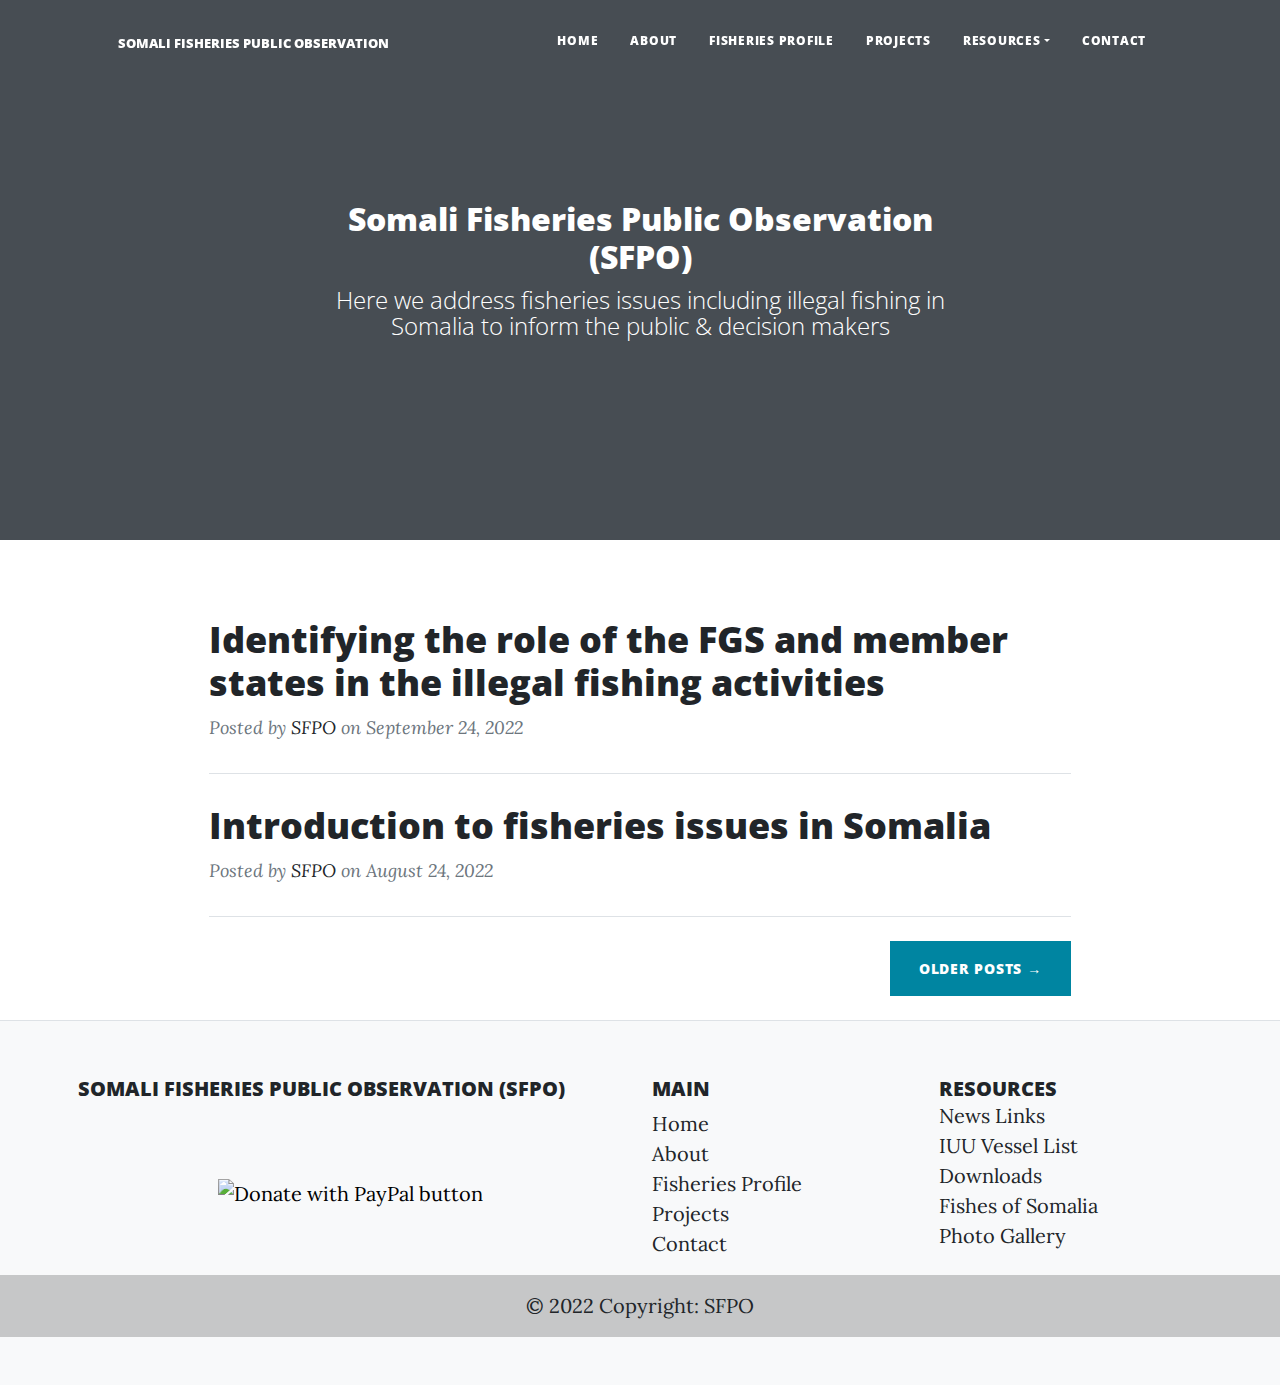
==== index.html @ 7a47b1b6 "Update index.html" ====
<!DOCTYPE html>
<html lang="en">
    <head>
        <meta charset="utf-8" />
        <meta name="viewport" content="width=device-width, initial-scale=1, shrink-to-fit=no" />
        <meta name="description" content="" />
        <meta name="author" content="" />
        <title>SFPO - Reforming Fisheries In Somalia </title>
        <link rel="icon" type="image/x-icon" href="assets/img/Chasing the real pirates.png"/> 
        <!-- Font Awesome icons (free version)-->
        <script src="https://use.fontawesome.com/releases/v5.15.4/js/all.js" crossorigin="anonymous"></script>
        <!-- Google fonts-->
        <link href="https://fonts.googleapis.com/css?family=Lora:400,700,400italic,700italic" rel="stylesheet" type="text/css" />
        <link href="https://fonts.googleapis.com/css?family=Open+Sans:300italic,400italic,600italic,700italic,800italic,400,300,600,700,800" rel="stylesheet" type="text/css" />
        <!-- Core theme CSS (includes Bootstrap)-->
        <link href="css/styles.css" rel="stylesheet" />
    </head>
    <body>
        <!-- Navigation-->
        <nav class="navbar navbar-expand-lg navbar-light" id="mainNav">
            <div class="container px-4 px-lg-5">
                <a class="navbar-brand" href="index.html"><h7>SOMALI FISHERIES PUBLIC OBSERVATION</h7></a>
                <button class="navbar-toggler" type="button" data-bs-toggle="collapse" data-bs-target="#navbarResponsive" aria-controls="navbarResponsive" aria-expanded="false" aria-label="Toggle navigation">
                 
                    <i class="fas fa-bars"></i>  
                </button>
                <div class="collapse navbar-collapse" id="navbarResponsive">
                    <ul class="navbar-nav ms-auto py-4 py-lg-0">
                        <li class="nav-item"><a class="nav-link px-lg-3 py-3 py-lg-4" href="index.html">Home</a></li>
                        <li class="nav-item"><a class="nav-link px-lg-3 py-3 py-lg-4" href="about.html">About</a></li>
                        <li class="nav-item"><a class="nav-link px-lg-3 py-3 py-lg-4" href="fisheriesprofile.html">Fisheries Profile</a></li>
                        <li class="nav-item"><a class="nav-link px-lg-3 py-3 py-lg-4" href="projects.html">Projects</a></li>
                        <li class="nav-item dropdown">
                          <a class="nav-link dropdown-toggle px-lg-3 py-3 py-lg-4" href="#" id="navbarDropdown" role="button" data-bs-toggle="dropdown" aria-haspopup="true" aria-expanded="false">Resources</a>
                        <div class="dropdown-menu" aria-labelledby="navbarDropdown">
                        <a class="dropdown-item" href="news_links.html">News Links</a> 
                        <a class="dropdown-item" href="iuuvessel_list.html">IUU Vessel List</a>
                        <a class="dropdown-item" href="#">Downloads</a>
                        <a class="dropdown-item" href="#">Fishes of Somalia</a>   
                        <a class="dropdown-item" href="#">Photo Gallery</a>
                        </div>
                        </li>
                        <li class="nav-item"><a class="nav-link px-lg-3 py-3 py-lg-4" href="contact.html">Contact</a></li>
                    </ul>
                </div>
            </div>
        </nav>
        <!-- Page Header-->
        <header class="masthead" style="background-image: url('assets/img/SFPO_background.JPG')">
            <div class="container position-relative px-4 px-lg-5">
                <div class="row gx-4 gx-lg-5 justify-content-center">
                    <div class="col-md-10 col-lg-8 col-xl-7.5">
                        <div class="site-heading">
                            <h2>Somali Fisheries Public Observation (SFPO)</h2>
                            <span class="subheading">Here we address fisheries issues including illegal fishing in Somalia to inform the public & decision makers</span>
                        </div>
                    </div>
                </div>
            </div>
        </header>
        <!-- Main Content-->
        <div class="container px-4 px-lg-5">
            <div class="row gx-4 gx-lg-5 justify-content-center">
                <div class="col-md-10 col-lg-8 col-xl-10">
                    <!-- Post preview-->
                    <div class="post-preview">
                        <a href="post.htm">
                            <h4 class="post-title">Identifying the role of the FGS and member states in the illegal fishing activities</h4>
                            <h5 class="post-subtitle"></h5>
                        </a>
                        <p class="post-meta">
                            Posted by
                            <a href="#!">SFPO</a>
                            on  September 24, 2022
                        </p>
                    </div>
                    <!-- Divider-->
                    <hr class="my-4" />
                    <!-- Post preview-->
                    <div class="post-preview">
                        <a href="post.htm">
                            <h3 class="post-title">Introduction to fisheries issues in Somalia</h3>
                            <h3 class="post-subtitle"></h3>
                        </a>
                        <p class="post-meta">
                            Posted by
                            <a href="#!">SFPO</a>
                            on August 24, 2022
                        </p>
                    </div>
                    <!-- Divider-->
                    <hr class="my-4" />
                    <!-- Pager-->
                    <div class="d-flex justify-content-end mb-4"><a class="btn btn-primary text-uppercase" href="https://www.change.org/p/somali-parliament-stop-unmonitored-and-unregulated-chinese-commercial-fishing-in-somalia">Older Posts →</a></div>
                </div>
            </div>
        </div>
        
         <div class="border-top">
             
      <!-- Copy this code to have a working example -->
      <!-- Footer -->
       <footer class="bg-light text-center text-lg-start">
        <!-- Grid container -->
            <div class="container p-2">
          <!--Grid row-->
              <div class="row">
            <!--Grid column-->
            <div class="col-lg-6 col-md-12 mb-4 mb-md-0">
            
              <h5 class="text-uppercase">Somali Fisheries Public Observation (SFPO)</h5>
              <p></p>
                <ul class="list-inline">
                            <li class="list-inline-item">
                                <a href="https://twitter.com/somalia_SFPO">
                                    <span class="fa-stack fa-lg">
                                        <i class="fas fa-circle fa-stack-2x"></i>
                                        <i class="fab fa-twitter fa-stack-1x fa-inverse"></i>
                                    </span>
                                </a>
                            </li>
                            <li class="list-inline-item">
                                <a href="#!">
                                    <span class="fa-stack fa-lg">
                                        <i class="fas fa-circle fa-stack-2x"></i>
                                        <i class="fab fa-facebook-f fa-stack-1x fa-inverse"></i>
                                    </span>
                                </a>
                            </li>
                            <li class="list-inline-item">
                                <a href="https://www.linkedin.com/company/somali-fisheries-public-observation">
                                    <span class="fa-stack fa-lg">
                                        <i class="fas fa-circle fa-stack-2x"></i>
                                        <i class="fab fa-linkedin fa-stack-1x fa-inverse"></i>
                                    </span>
                                </a>
                            </li>
                        </ul>
 
                        <ul class="list-inline text-center">
                            <form action="https://www.paypal.com/donate" method="post" target="_top">
                                <input type="hidden" name="hosted_button_id" value="8TRLMLM7STQBU" />
                                <input type="image" src="https://www.paypalobjects.com/en_US/i/btn/btn_donateCC_LG.gif" border="0" name="submit" title="PayPal - The safer, easier way to pay online!" alt="Donate with PayPal button" />
                                <img alt="" border="0" src="https://www.paypal.com/en_PH/i/scr/pixel.gif" width="1" height="1" />
                            </form>
                          </ul>
                  </div>  
            <!--Grid column-->

            <!--Grid column-->
            <div class="col-lg-3 col-md-6 mb-4 mb-md-0">
              <h5 class="text-uppercase">Main</h5>

              <ul class="list-unstyled mb-0">
                <li>
                  <a href="#!" class="text-dark">Home</a>
                </li>
                <li>
                  <a href="#!" class="text-dark">About</a>
                </li>
                <li>
                  <a href="#!" class="text-dark">Fisheries Profile</a>
                </li>
                <li>
                  <a href="#!" class="text-dark">Projects</a>
                </li>
                  <li>
                  <a href="#!" class="text-dark">Contact</a>
                </li>
              </ul>
            </div>
            <!--Grid column-->

            <!--Grid column-->
            <div class="col-lg-3 col-md-6 mb-4 mb-md-0">
              <h5 class="text-uppercase mb-0">Resources</h5>

              <ul class="list-unstyled">
                <li>
                  <a href="#!" class="text-dark">News Links</a>
                </li>
                <li>
                  <a href="#!" class="text-dark">IUU Vessel List</a>
                </li>
                <li>
                  <a href="#!" class="text-dark">Downloads</a>
                </li>
                <li>
                  <a href="#!" class="text-dark">Fishes of Somalia</a>
                </li>
                  <li>
                  <a href="#!" class="text-dark">Photo Gallery</a>
                </li>
              </ul>
            </div>
            <!--Grid column-->     
          </div>
          <!--Grid row-->
        </div>
        <!-- Grid container -->
        <!-- Copyright -->
        <div class="text-center p-3" style="background-color: rgba(0, 0, 0, 0.2)">
          © 2022 Copyright:
          <a class="text-dark" href="https://sfpo.github.io/">SFPO</a>
       </div>
        <!-- Copyright -->
      </footer>
      <!-- Footer -->
        <!-- Bootstrap core JS-->
        <script src="https://cdn.jsdelivr.net/npm/bootstrap@5.1.3/dist/js/bootstrap.bundle.min.js"></script>
        <!-- Core theme JS-->
        <script src="js/scripts.js"></script>
    </body>
</html>
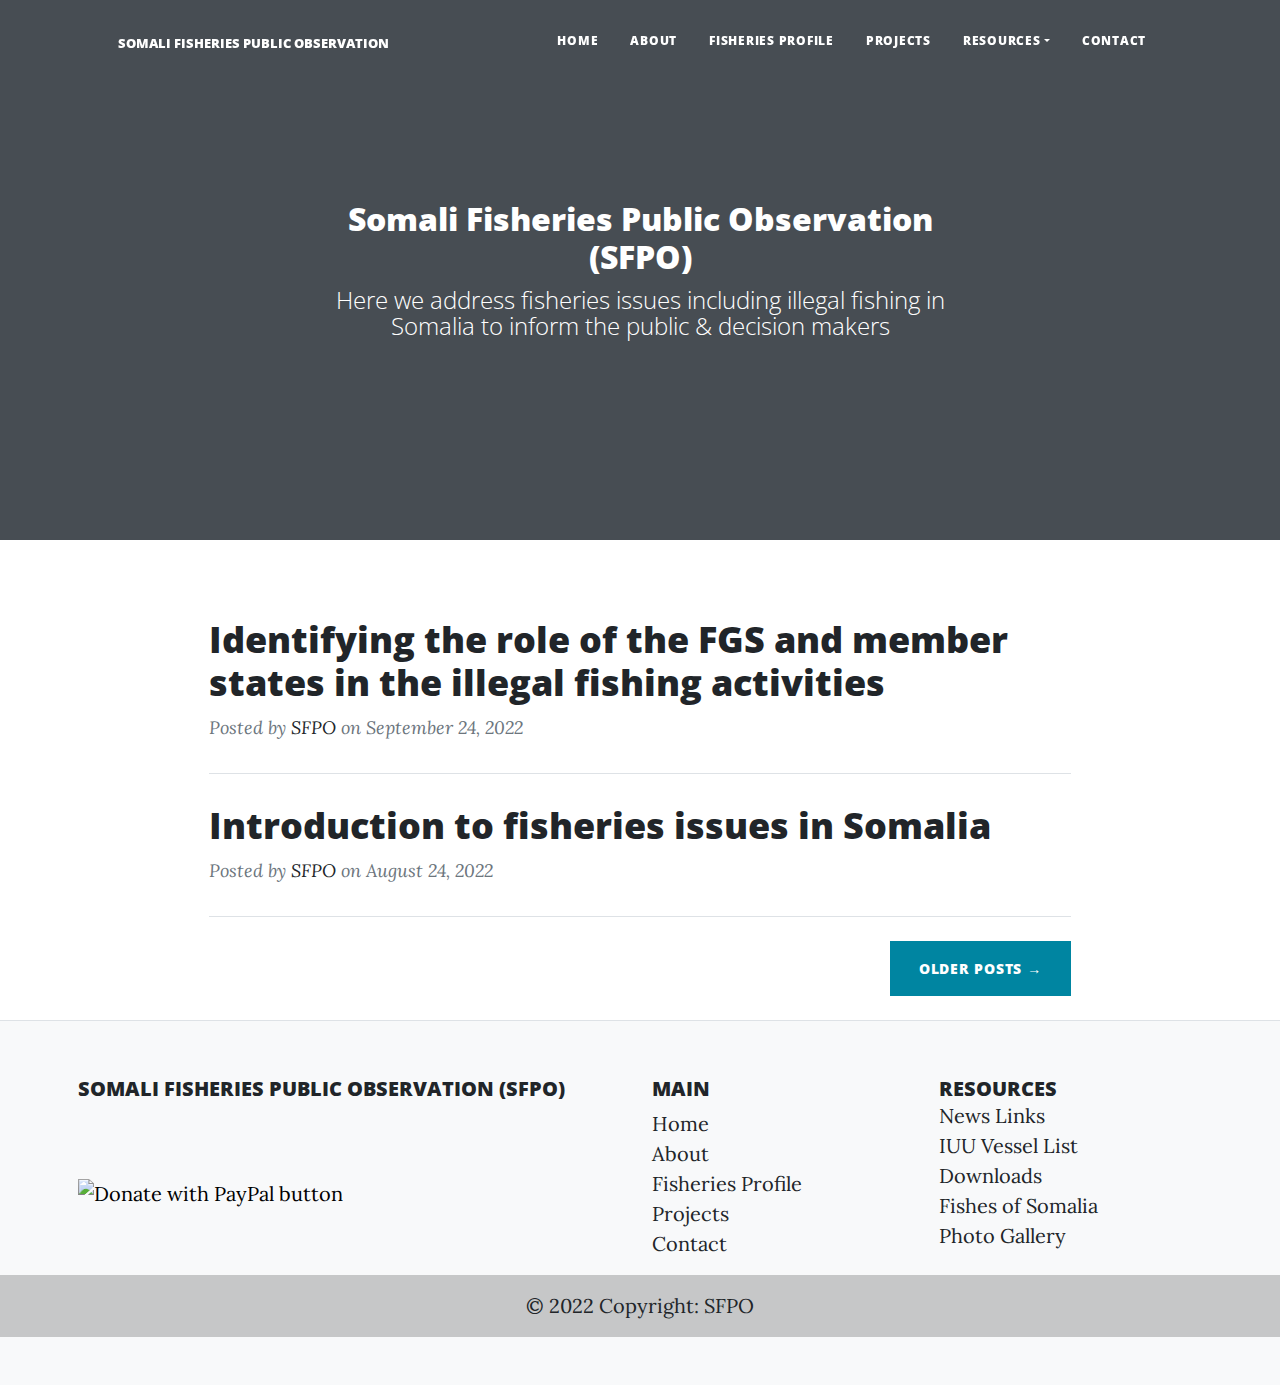
==== commit 6ca5d893: "Update index.html" ====
--- a/index.html
+++ b/index.html
@@ -137,7 +137,7 @@
                             </li>
                         </ul>
  
-                        <ul class="list-inline text-center">
+                        <ul class="list-inline">
                             <form action="https://www.paypal.com/donate" method="post" target="_top">
                                 <input type="hidden" name="hosted_button_id" value="8TRLMLM7STQBU" />
                                 <input type="image" src="https://www.paypalobjects.com/en_US/i/btn/btn_donateCC_LG.gif" border="0" name="submit" title="PayPal - The safer, easier way to pay online!" alt="Donate with PayPal button" />
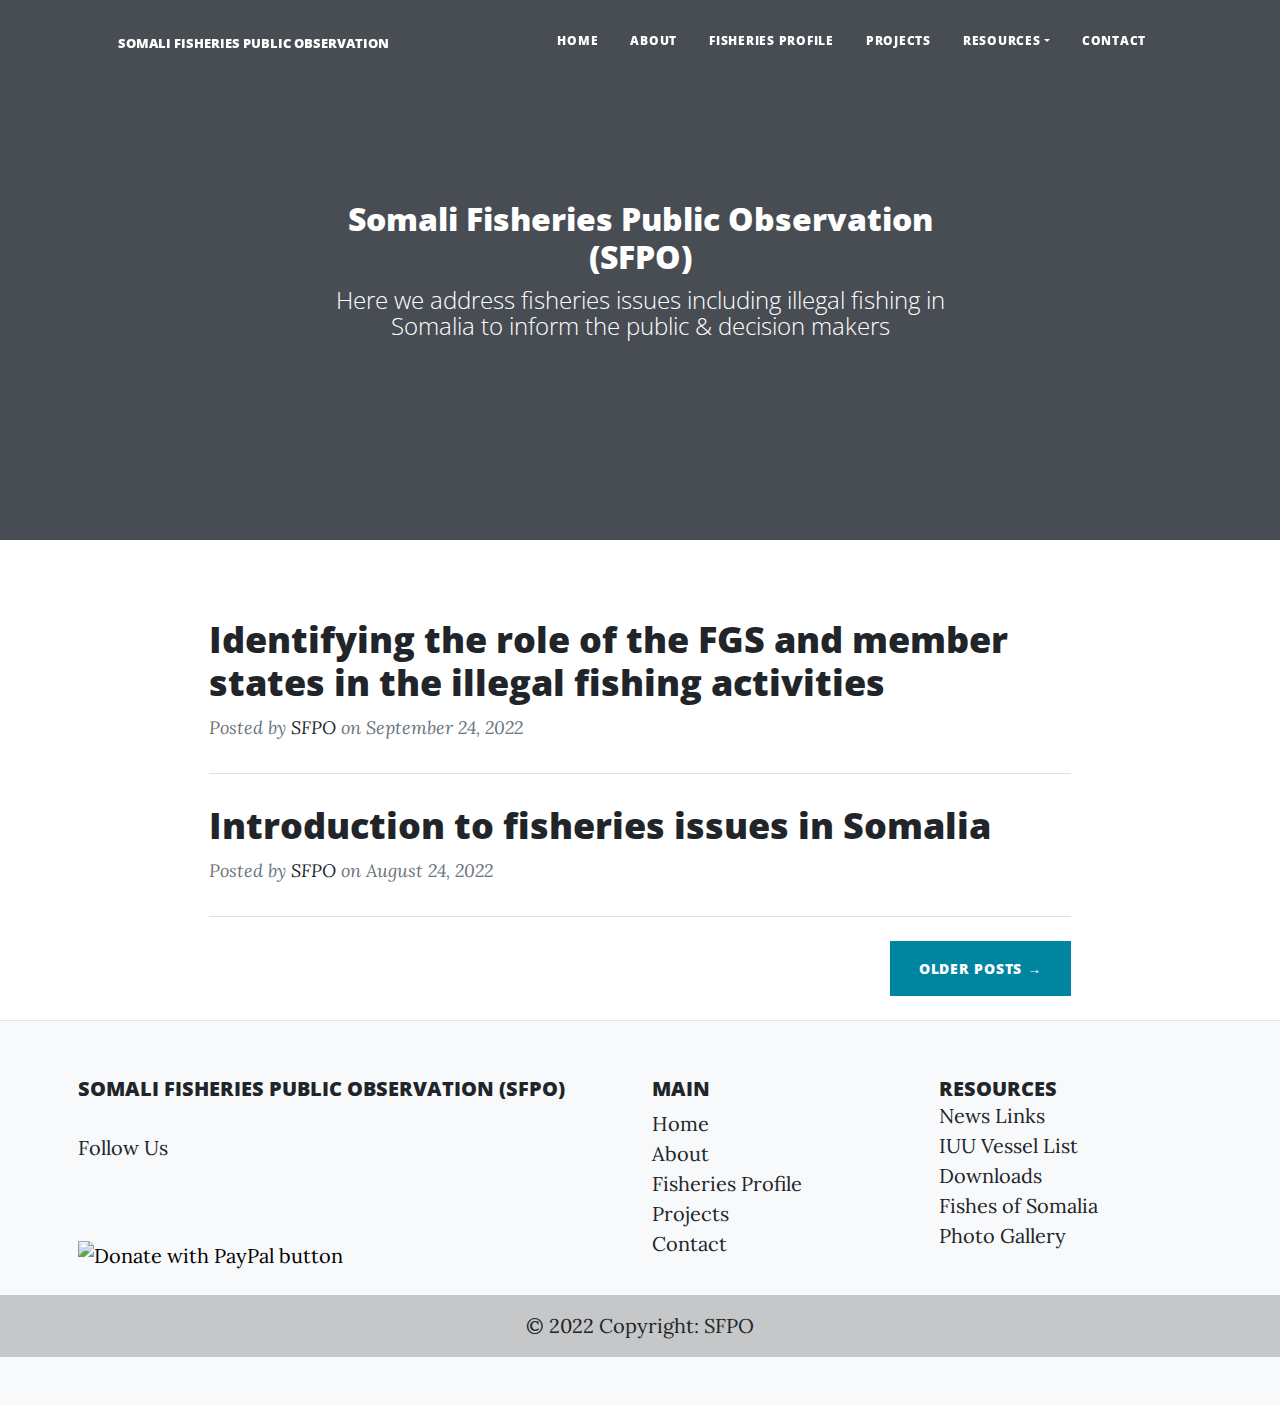
==== commit 9ddf8796: "Update index.html" ====
--- a/index.html
+++ b/index.html
@@ -109,7 +109,7 @@
             <div class="col-lg-6 col-md-12 mb-4 mb-md-0">
             
               <h5 class="text-uppercase">Somali Fisheries Public Observation (SFPO)</h5>
-              <p></p>
+              <p>Follow Us</p>
                 <ul class="list-inline">
                             <li class="list-inline-item">
                                 <a href="https://twitter.com/somalia_SFPO">
